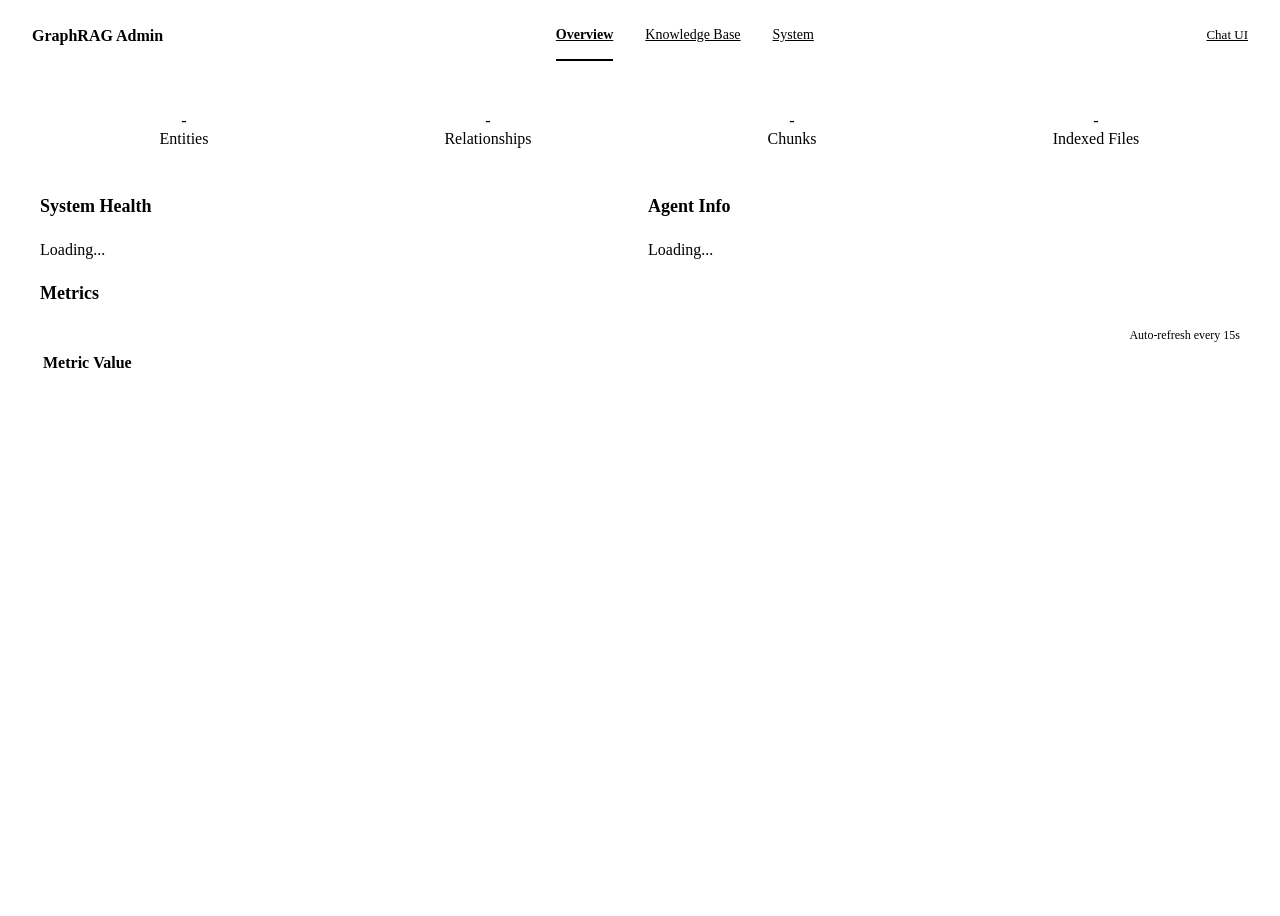
==== web/public/admin.html @ 44b54004 "feat: add web UI for user chat and admin dashboard User interface (http://localhost:3100): - Chat wi" ====
<!DOCTYPE html>
<html lang="ru">
<head>
    <meta charset="UTF-8">
    <meta name="viewport" content="width=device-width, initial-scale=1.0">
    <title>Admin — GraphRAG Agent</title>
    <link rel="stylesheet" href="/css/style.css">
    <style>
        body { min-height: 100vh; }
        .topnav {
            background: var(--bg-card);
            border-bottom: 1px solid var(--border);
            padding: 0 24px;
            display: flex;
            align-items: center;
            gap: 32px;
            height: 56px;
        }
        .topnav h1 { font-size: 16px; margin-right: auto; }
        .topnav a {
            font-size: 14px; color: var(--text-muted);
            padding: 16px 0; border-bottom: 2px solid transparent;
        }
        .topnav a.active { color: var(--primary); border-color: var(--primary); font-weight: 600; }
        .topnav a:hover { color: var(--text); text-decoration: none; }

        .container { max-width: 1200px; margin: 0 auto; padding: 24px; }

        .tab { display: none; }
        .tab.active { display: block; }

        .grid-4 { display: grid; grid-template-columns: repeat(auto-fit, minmax(220px, 1fr)); gap: 16px; margin-bottom: 24px; }
        .grid-2 { display: grid; grid-template-columns: 1fr 1fr; gap: 16px; margin-bottom: 24px; }

        .stat-card { text-align: center; padding: 24px; }
        .circuit-row { display: flex; align-items: center; gap: 10px; padding: 8px 0; }
        .circuit-name { font-weight: 500; min-width: 80px; }

        .section-title {
            font-size: 18px; font-weight: 600;
            margin-bottom: 16px; padding-bottom: 8px;
            border-bottom: 1px solid var(--border);
        }

        /* Upload zone */
        .upload-zone {
            border: 2px dashed var(--border);
            border-radius: var(--radius);
            padding: 40px;
            text-align: center;
            cursor: pointer;
            transition: border-color 0.2s, background 0.2s;
            margin-bottom: 16px;
        }
        .upload-zone:hover, .upload-zone.dragover {
            border-color: var(--primary);
            background: #eff6ff;
        }
        .upload-zone p { color: var(--text-muted); margin-top: 8px; font-size: 14px; }

        /* Entity search */
        .search-row {
            display: flex; gap: 8px; margin-bottom: 16px;
        }
        .search-row input {
            flex: 1; padding: 8px 12px;
            border: 1px solid var(--border);
            border-radius: var(--radius);
            font-size: 14px;
        }

        .refresh-info {
            font-size: 12px; color: var(--text-muted);
            text-align: right; margin-bottom: 8px;
        }

        @media (max-width: 768px) {
            .grid-4 { grid-template-columns: 1fr 1fr; }
            .grid-2 { grid-template-columns: 1fr; }
        }
    </style>
</head>
<body>
    <nav class="topnav">
        <h1>GraphRAG Admin</h1>
        <a href="#overview" class="tab-link active" data-tab="overview">Overview</a>
        <a href="#kb" class="tab-link" data-tab="kb">Knowledge Base</a>
        <a href="#system" class="tab-link" data-tab="system">System</a>
        <a href="/" style="margin-left:auto;font-size:13px">Chat UI</a>
    </nav>

    <div class="container">
        <!-- Overview Tab -->
        <div class="tab active" id="tab-overview">
            <div class="grid-4">
                <div class="card stat-card">
                    <div class="stat-number" id="statEntities">-</div>
                    <div class="stat-label">Entities</div>
                </div>
                <div class="card stat-card">
                    <div class="stat-number" id="statRels">-</div>
                    <div class="stat-label">Relationships</div>
                </div>
                <div class="card stat-card">
                    <div class="stat-number" id="statChunks">-</div>
                    <div class="stat-label">Chunks</div>
                </div>
                <div class="card stat-card">
                    <div class="stat-number" id="statFiles">-</div>
                    <div class="stat-label">Indexed Files</div>
                </div>
            </div>

            <div class="grid-2">
                <div class="card">
                    <div class="section-title">System Health</div>
                    <div id="healthStatus">Loading...</div>
                </div>
                <div class="card">
                    <div class="section-title">Agent Info</div>
                    <div id="agentInfo">Loading...</div>
                </div>
            </div>

            <div class="card">
                <div class="section-title">Metrics</div>
                <div class="refresh-info">Auto-refresh every 15s</div>
                <table id="metricsTable">
                    <thead><tr><th>Metric</th><th>Value</th></tr></thead>
                    <tbody></tbody>
                </table>
            </div>
        </div>

        <!-- Knowledge Base Tab -->
        <div class="tab" id="tab-kb">
            <div class="grid-2">
                <div class="card">
                    <div class="section-title">Upload Documents</div>
                    <div class="upload-zone" id="uploadZone">
                        <div style="font-size:36px">&#128193;</div>
                        <p>Drag & drop files here or click to select</p>
                        <p style="font-size:12px">PDF, DOCX, TXT, MD, images, audio, video</p>
                        <input type="file" multiple hidden id="uploadInput"
                               accept=".txt,.md,.pdf,.docx,.csv,.json,.jpg,.jpeg,.png,.gif,.webp,.mp3,.wav,.m4a,.mp4,.avi,.mov">
                    </div>
                    <div id="uploadStatus"></div>
                </div>
                <div class="card">
                    <div class="section-title">Actions</div>
                    <p style="margin-bottom:16px;color:var(--text-muted);font-size:14px">
                        Trigger manual sync to index new/changed files in the knowledge folder.
                    </p>
                    <button class="btn btn-primary" id="syncBtn" style="width:100%;margin-bottom:12px">
                        Sync Knowledge Base
                    </button>
                    <div id="syncStatus" style="font-size:13px;color:var(--text-muted)"></div>
                </div>
            </div>

            <div class="card">
                <div class="section-title">Indexed Files</div>
                <div style="display:flex;gap:8px;margin-bottom:12px">
                    <button class="btn btn-sm btn-secondary file-filter active" data-status="">All</button>
                    <button class="btn btn-sm btn-secondary file-filter" data-status="indexed">Indexed</button>
                    <button class="btn btn-sm btn-secondary file-filter" data-status="processing">Processing</button>
                    <button class="btn btn-sm btn-secondary file-filter" data-status="failed">Failed</button>
                </div>
                <table>
                    <thead>
                        <tr><th>File</th><th>Status</th><th>Entities</th><th>Chunks</th><th>Indexed At</th><th>Error</th></tr>
                    </thead>
                    <tbody id="filesTable"></tbody>
                </table>
                <div id="filesEmpty" style="padding:20px;text-align:center;color:var(--text-muted);display:none">
                    No files indexed yet. Upload documents above.
                </div>
            </div>

            <div class="card" style="margin-top:16px">
                <div class="section-title">Entity Browser</div>
                <div class="search-row">
                    <input type="text" id="entitySearch" placeholder="Search entities...">
                    <button class="btn btn-primary" id="entitySearchBtn">Search</button>
                </div>
                <table>
                    <thead><tr><th>Name</th><th>Type</th><th>Description</th><th>Media</th></tr></thead>
                    <tbody id="entitiesTable"></tbody>
                </table>
            </div>
        </div>

        <!-- System Tab -->
        <div class="tab" id="tab-system">
            <div class="grid-2">
                <div class="card">
                    <div class="section-title">API Key</div>
                    <p style="font-size:14px;color:var(--text-muted);margin-bottom:12px">
                        Bearer token for API authorization. Stored locally in browser.
                    </p>
                    <div style="display:flex;gap:8px">
                        <input type="password" id="sysToken" style="flex:1;padding:8px;border:1px solid var(--border);border-radius:var(--radius);font-size:14px">
                        <button class="btn btn-primary" id="sysTokenSave">Save</button>
                        <button class="btn btn-secondary" id="sysTokenTest">Test</button>
                    </div>
                    <div id="sysTokenStatus" style="margin-top:8px;font-size:13px"></div>
                </div>
                <div class="card">
                    <div class="section-title">Configuration</div>
                    <div id="configInfo" style="font-size:13px;line-height:1.8">Loading...</div>
                </div>
            </div>
        </div>
    </div>

    <script type="module">
        import * as api from '/js/api.js';

        // Auth
        if (!api.getToken()) {
            const t = prompt('Enter API key (Bearer token):');
            if (t) api.setToken(t);
        }
        document.getElementById('sysToken').value = api.getToken();
        document.getElementById('sysTokenSave').onclick = () => {
            api.setToken(document.getElementById('sysToken').value.trim());
            showToast('Token saved', 'success');
        };
        document.getElementById('sysTokenTest').onclick = async () => {
            try {
                await api.getHealth();
                document.getElementById('sysTokenStatus').innerHTML = '<span style="color:var(--success)">Connected</span>';
            } catch(e) {
                document.getElementById('sysTokenStatus').innerHTML = '<span style="color:var(--danger)">Failed</span>';
            }
        };

        // Tabs
        document.querySelectorAll('.tab-link').forEach(link => {
            link.onclick = e => {
                e.preventDefault();
                document.querySelectorAll('.tab-link').forEach(l => l.classList.remove('active'));
                document.querySelectorAll('.tab').forEach(t => t.classList.remove('active'));
                link.classList.add('active');
                document.getElementById(`tab-${link.dataset.tab}`).classList.add('active');
            };
        });

        // Overview: Stats
        async function loadStats() {
            try {
                const s = await api.getKbStats();
                document.getElementById('statEntities').textContent = s.entities;
                document.getElementById('statRels').textContent = s.relationships;
                document.getElementById('statChunks').textContent = s.chunks;
                document.getElementById('statFiles').textContent = s.indexed_files;
            } catch(e) {}
        }

        // Overview: Health
        async function loadHealth() {
            try {
                const h = await api.getHealth();
                const el = document.getElementById('healthStatus');
                el.innerHTML = `
                    <div class="circuit-row">
                        <span class="circuit-name">Status</span>
                        <span class="badge badge-success">${h.status}</span>
                    </div>
                    ${Object.entries(h.circuits).map(([k,v]) => `
                        <div class="circuit-row">
                            <span class="circuit-name">${k}</span>
                            <span class="badge badge-${v === 'closed' ? 'success' : v === 'open' ? 'danger' : 'warning'}">${v}</span>
                        </div>
                    `).join('')}
                `;
            } catch(e) {
                document.getElementById('healthStatus').innerHTML = '<span class="badge badge-danger">Disconnected</span>';
            }
        }

        // Overview: Agent info
        async function loadAgentInfo() {
            try {
                const card = await api.getAgentCard();
                document.getElementById('agentInfo').innerHTML = `
                    <div style="margin-bottom:8px"><strong>${card.name}</strong> v${card.version}</div>
                    <div style="font-size:13px;color:var(--text-muted);margin-bottom:12px">${card.description}</div>
                    <div style="font-size:13px"><strong>Skills:</strong></div>
                    ${card.skills.map(s => `<div style="font-size:12px;padding:2px 0">- ${s.name}: ${s.description}</div>`).join('')}
                `;
            } catch(e) {}
        }

        // Overview: Metrics
        async function loadMetrics() {
            try {
                const raw = await api.getMetrics();
                const lines = raw.split('\n').filter(l => l && !l.startsWith('#'));
                const interesting = ['kg_entities_total', 'kg_relationships_total', 'agent_tasks_total', 'llm_tokens_total'];
                const tbody = document.querySelector('#metricsTable tbody');
                tbody.innerHTML = '';
                for (const line of lines) {
                    const match = line.match(/^(\w+)(\{[^}]*\})?\s+(.+)$/);
                    if (!match) continue;
                    const [, name, labels, value] = match;
                    if (interesting.some(m => name.startsWith(m)) || name.includes('total')) {
                        const tr = document.createElement('tr');
                        tr.innerHTML = `<td style="font-family:monospace;font-size:12px">${name}${labels || ''}</td><td>${parseFloat(value).toLocaleString()}</td>`;
                        tbody.appendChild(tr);
                    }
                }
            } catch(e) {}
        }

        // KB: Files
        let currentFileFilter = '';
        async function loadFiles() {
            try {
                const data = await api.getKbFiles(currentFileFilter || undefined);
                const tbody = document.getElementById('filesTable');
                const empty = document.getElementById('filesEmpty');
                tbody.innerHTML = '';
                if (data.files.length === 0) {
                    empty.style.display = 'block';
                    return;
                }
                empty.style.display = 'none';
                for (const f of data.files) {
                    const name = f.file_path?.split('/').pop() || f.file_path;
                    const statusCls = f.status === 'indexed' ? 'success' : f.status === 'failed' ? 'danger' : 'warning';
                    const tr = document.createElement('tr');
                    tr.innerHTML = `
                        <td title="${f.file_path}">${name}</td>
                        <td><span class="badge badge-${statusCls}">${f.status}</span></td>
                        <td>${f.entity_count || 0}</td>
                        <td>${f.chunk_count || 0}</td>
                        <td style="font-size:12px">${f.indexed_at || '-'}</td>
                        <td style="font-size:12px;color:var(--danger)">${f.error_msg || ''}</td>
                    `;
                    tbody.appendChild(tr);
                }
            } catch(e) {}
        }

        document.querySelectorAll('.file-filter').forEach(btn => {
            btn.onclick = () => {
                document.querySelectorAll('.file-filter').forEach(b => b.classList.remove('active'));
                btn.classList.add('active');
                currentFileFilter = btn.dataset.status;
                loadFiles();
            };
        });

        // KB: Upload
        const uploadZone = document.getElementById('uploadZone');
        const uploadInput = document.getElementById('uploadInput');

        uploadZone.onclick = () => uploadInput.click();
        uploadZone.ondragover = e => { e.preventDefault(); uploadZone.classList.add('dragover'); };
        uploadZone.ondragleave = () => uploadZone.classList.remove('dragover');
        uploadZone.ondrop = async e => {
            e.preventDefault();
            uploadZone.classList.remove('dragover');
            await doUpload(e.dataTransfer.files);
        };
        uploadInput.onchange = async () => { await doUpload(uploadInput.files); uploadInput.value = ''; };

        async function doUpload(files) {
            if (!files.length) return;
            const status = document.getElementById('uploadStatus');
            status.innerHTML = `<span class="spinner"></span> Uploading ${files.length} file(s)...`;
            try {
                const res = await api.uploadFiles(files);
                status.innerHTML = `<span style="color:var(--success)">Uploaded ${res.uploaded} file(s)</span>`;
                showToast(`${res.uploaded} file(s) uploaded`, 'success');
                setTimeout(loadFiles, 2000);
            } catch(e) {
                status.innerHTML = `<span style="color:var(--danger)">Upload failed: ${e.message}</span>`;
            }
        }

        // KB: Sync
        document.getElementById('syncBtn').onclick = async () => {
            const btn = document.getElementById('syncBtn');
            btn.disabled = true;
            btn.innerHTML = '<span class="spinner"></span> Syncing...';
            try {
                const res = await api.triggerSync();
                document.getElementById('syncStatus').textContent = `Sync queued (task: ${res.task_id?.slice(0,8)}...)`;
                showToast('Sync triggered', 'success');
                setTimeout(loadFiles, 5000);
                setTimeout(loadStats, 5000);
            } catch(e) {
                document.getElementById('syncStatus').textContent = `Sync failed: ${e.message}`;
            }
            btn.disabled = false;
            btn.textContent = 'Sync Knowledge Base';
        };

        // KB: Entities
        async function loadEntities(search) {
            try {
                const data = await api.getEntities(search);
                const tbody = document.getElementById('entitiesTable');
                tbody.innerHTML = '';
                for (const e of data.entities) {
                    const tr = document.createElement('tr');
                    tr.innerHTML = `
                        <td><strong>${e.name}</strong></td>
                        <td><span class="badge badge-info">${e.type}</span></td>
                        <td style="font-size:13px;max-width:400px;overflow:hidden;text-overflow:ellipsis">${e.description || '-'}</td>
                        <td style="font-size:12px">${e.media_type || 'text'}</td>
                    `;
                    tbody.appendChild(tr);
                }
            } catch(e) {}
        }

        document.getElementById('entitySearchBtn').onclick = () => {
            loadEntities(document.getElementById('entitySearch').value.trim());
        };
        document.getElementById('entitySearch').onkeydown = e => {
            if (e.key === 'Enter') loadEntities(e.target.value.trim());
        };

        // System: Config
        async function loadConfig() {
            try {
                const card = await api.getAgentCard();
                const stats = await api.getKbStats();
                document.getElementById('configInfo').innerHTML = `
                    <div><strong>Agent:</strong> ${card.name} v${card.version}</div>
                    <div><strong>Capabilities:</strong> streaming=${card.capabilities?.streaming}, push=${card.capabilities?.pushNotifications}</div>
                    <div><strong>Skills:</strong> ${card.skills?.length || 0}</div>
                    <div><strong>KB Size:</strong> ${stats.entities} entities, ${stats.relationships} rels, ${stats.chunks} chunks</div>
                    <div><strong>Input Modes:</strong> ${card.defaultInputModes?.join(', ')}</div>
                    <div><strong>Output Modes:</strong> ${card.defaultOutputModes?.join(', ')}</div>
                `;
            } catch(e) {}
        }

        // Toast
        function showToast(msg, type = 'success') {
            const toast = document.createElement('div');
            toast.className = `toast toast-${type}`;
            toast.textContent = msg;
            document.body.appendChild(toast);
            setTimeout(() => toast.remove(), 3000);
        }

        // Init
        loadStats(); loadHealth(); loadAgentInfo(); loadMetrics(); loadFiles(); loadEntities(); loadConfig();
        setInterval(() => { loadStats(); loadHealth(); loadMetrics(); }, 15000);
    </script>
</body>
</html>
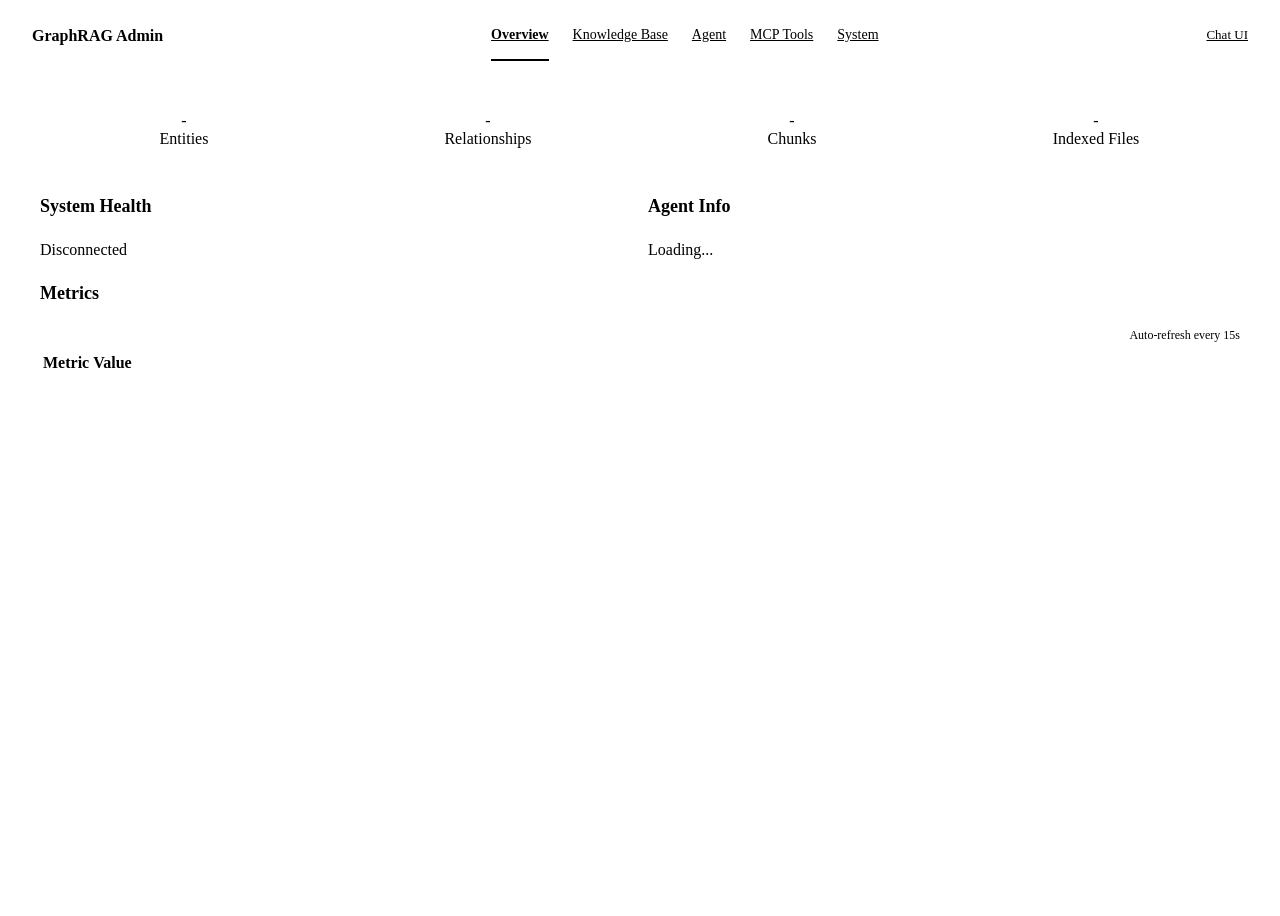
==== commit a28064d2: "feat: add MCP tools management and agent behavior rules to admin panel Agent Settings & Rules: - New" ====
--- a/web/public/admin.html
+++ b/web/public/admin.html
@@ -7,157 +7,85 @@
     <link rel="stylesheet" href="/css/style.css">
     <style>
         body { min-height: 100vh; }
-        .topnav {
-            background: var(--bg-card);
-            border-bottom: 1px solid var(--border);
-            padding: 0 24px;
-            display: flex;
-            align-items: center;
-            gap: 32px;
-            height: 56px;
-        }
+        .topnav { background: var(--bg-card); border-bottom: 1px solid var(--border); padding: 0 24px; display: flex; align-items: center; gap: 24px; height: 56px; flex-wrap: wrap; }
         .topnav h1 { font-size: 16px; margin-right: auto; }
-        .topnav a {
-            font-size: 14px; color: var(--text-muted);
-            padding: 16px 0; border-bottom: 2px solid transparent;
-        }
+        .topnav a { font-size: 14px; color: var(--text-muted); padding: 16px 0; border-bottom: 2px solid transparent; }
         .topnav a.active { color: var(--primary); border-color: var(--primary); font-weight: 600; }
         .topnav a:hover { color: var(--text); text-decoration: none; }
-
         .container { max-width: 1200px; margin: 0 auto; padding: 24px; }
-
-        .tab { display: none; }
-        .tab.active { display: block; }
-
+        .tab { display: none; } .tab.active { display: block; }
         .grid-4 { display: grid; grid-template-columns: repeat(auto-fit, minmax(220px, 1fr)); gap: 16px; margin-bottom: 24px; }
         .grid-2 { display: grid; grid-template-columns: 1fr 1fr; gap: 16px; margin-bottom: 24px; }
-
         .stat-card { text-align: center; padding: 24px; }
         .circuit-row { display: flex; align-items: center; gap: 10px; padding: 8px 0; }
         .circuit-name { font-weight: 500; min-width: 80px; }
-
-        .section-title {
-            font-size: 18px; font-weight: 600;
-            margin-bottom: 16px; padding-bottom: 8px;
-            border-bottom: 1px solid var(--border);
-        }
-
-        /* Upload zone */
-        .upload-zone {
-            border: 2px dashed var(--border);
-            border-radius: var(--radius);
-            padding: 40px;
-            text-align: center;
-            cursor: pointer;
-            transition: border-color 0.2s, background 0.2s;
-            margin-bottom: 16px;
-        }
-        .upload-zone:hover, .upload-zone.dragover {
-            border-color: var(--primary);
-            background: #eff6ff;
-        }
+        .section-title { font-size: 18px; font-weight: 600; margin-bottom: 16px; padding-bottom: 8px; border-bottom: 1px solid var(--border); }
+        .upload-zone { border: 2px dashed var(--border); border-radius: var(--radius); padding: 40px; text-align: center; cursor: pointer; transition: border-color 0.2s, background 0.2s; margin-bottom: 16px; }
+        .upload-zone:hover, .upload-zone.dragover { border-color: var(--primary); background: #eff6ff; }
         .upload-zone p { color: var(--text-muted); margin-top: 8px; font-size: 14px; }
-
-        /* Entity search */
-        .search-row {
-            display: flex; gap: 8px; margin-bottom: 16px;
-        }
-        .search-row input {
-            flex: 1; padding: 8px 12px;
-            border: 1px solid var(--border);
-            border-radius: var(--radius);
-            font-size: 14px;
-        }
-
-        .refresh-info {
-            font-size: 12px; color: var(--text-muted);
-            text-align: right; margin-bottom: 8px;
-        }
-
-        @media (max-width: 768px) {
-            .grid-4 { grid-template-columns: 1fr 1fr; }
-            .grid-2 { grid-template-columns: 1fr; }
-        }
+        .search-row { display: flex; gap: 8px; margin-bottom: 16px; }
+        .search-row input, .form-input { flex: 1; padding: 8px 12px; border: 1px solid var(--border); border-radius: var(--radius); font-size: 14px; }
+        .form-textarea { width: 100%; min-height: 80px; padding: 10px; border: 1px solid var(--border); border-radius: var(--radius); font-size: 14px; font-family: inherit; resize: vertical; }
+        .form-row { display: flex; gap: 8px; margin-bottom: 12px; align-items: flex-end; }
+        .form-label { font-size: 13px; font-weight: 600; color: var(--text-muted); margin-bottom: 4px; }
+        .refresh-info { font-size: 12px; color: var(--text-muted); text-align: right; margin-bottom: 8px; }
+        .toggle { position: relative; width: 40px; height: 22px; display: inline-block; }
+        .toggle input { display: none; }
+        .toggle-slider { position: absolute; inset: 0; background: #ccc; border-radius: 11px; cursor: pointer; transition: 0.2s; }
+        .toggle-slider:before { content: ''; position: absolute; width: 18px; height: 18px; left: 2px; top: 2px; background: #fff; border-radius: 50%; transition: 0.2s; }
+        .toggle input:checked + .toggle-slider { background: var(--primary); }
+        .toggle input:checked + .toggle-slider:before { transform: translateX(18px); }
+        .mcp-server-card { border: 1px solid var(--border); border-radius: var(--radius); padding: 16px; margin-bottom: 12px; }
+        .mcp-server-header { display: flex; align-items: center; justify-content: space-between; margin-bottom: 8px; }
+        .mcp-tool-row { display: flex; align-items: center; justify-content: space-between; padding: 6px 0; border-bottom: 1px solid #f0f0f0; font-size: 13px; }
+        @media (max-width: 768px) { .grid-4 { grid-template-columns: 1fr 1fr; } .grid-2 { grid-template-columns: 1fr; } }
     </style>
 </head>
 <body>
     <nav class="topnav">
         <h1>GraphRAG Admin</h1>
-        <a href="#overview" class="tab-link active" data-tab="overview">Overview</a>
-        <a href="#kb" class="tab-link" data-tab="kb">Knowledge Base</a>
-        <a href="#system" class="tab-link" data-tab="system">System</a>
+        <a href="#" class="tab-link active" data-tab="overview">Overview</a>
+        <a href="#" class="tab-link" data-tab="kb">Knowledge Base</a>
+        <a href="#" class="tab-link" data-tab="agent">Agent</a>
+        <a href="#" class="tab-link" data-tab="mcp">MCP Tools</a>
+        <a href="#" class="tab-link" data-tab="system">System</a>
         <a href="/" style="margin-left:auto;font-size:13px">Chat UI</a>
     </nav>
 
     <div class="container">
-        <!-- Overview Tab -->
+        <!-- ═══ Overview ═══ -->
         <div class="tab active" id="tab-overview">
             <div class="grid-4">
-                <div class="card stat-card">
-                    <div class="stat-number" id="statEntities">-</div>
-                    <div class="stat-label">Entities</div>
-                </div>
-                <div class="card stat-card">
-                    <div class="stat-number" id="statRels">-</div>
-                    <div class="stat-label">Relationships</div>
-                </div>
-                <div class="card stat-card">
-                    <div class="stat-number" id="statChunks">-</div>
-                    <div class="stat-label">Chunks</div>
-                </div>
-                <div class="card stat-card">
-                    <div class="stat-number" id="statFiles">-</div>
-                    <div class="stat-label">Indexed Files</div>
-                </div>
-            </div>
-
+                <div class="card stat-card"><div class="stat-number" id="statEntities">-</div><div class="stat-label">Entities</div></div>
+                <div class="card stat-card"><div class="stat-number" id="statRels">-</div><div class="stat-label">Relationships</div></div>
+                <div class="card stat-card"><div class="stat-number" id="statChunks">-</div><div class="stat-label">Chunks</div></div>
+                <div class="card stat-card"><div class="stat-number" id="statFiles">-</div><div class="stat-label">Indexed Files</div></div>
+            </div>
             <div class="grid-2">
-                <div class="card">
-                    <div class="section-title">System Health</div>
-                    <div id="healthStatus">Loading...</div>
-                </div>
-                <div class="card">
-                    <div class="section-title">Agent Info</div>
-                    <div id="agentInfo">Loading...</div>
-                </div>
-            </div>
-
-            <div class="card">
-                <div class="section-title">Metrics</div>
-                <div class="refresh-info">Auto-refresh every 15s</div>
-                <table id="metricsTable">
-                    <thead><tr><th>Metric</th><th>Value</th></tr></thead>
-                    <tbody></tbody>
-                </table>
-            </div>
-        </div>
-
-        <!-- Knowledge Base Tab -->
+                <div class="card"><div class="section-title">System Health</div><div id="healthStatus">Loading...</div></div>
+                <div class="card"><div class="section-title">Agent Info</div><div id="agentInfo">Loading...</div></div>
+            </div>
+            <div class="card"><div class="section-title">Metrics</div><div class="refresh-info">Auto-refresh every 15s</div>
+                <table id="metricsTable"><thead><tr><th>Metric</th><th>Value</th></tr></thead><tbody></tbody></table>
+            </div>
+        </div>
+
+        <!-- ═══ Knowledge Base ═══ -->
         <div class="tab" id="tab-kb">
             <div class="grid-2">
                 <div class="card">
                     <div class="section-title">Upload Documents</div>
-                    <div class="upload-zone" id="uploadZone">
-                        <div style="font-size:36px">&#128193;</div>
-                        <p>Drag & drop files here or click to select</p>
-                        <p style="font-size:12px">PDF, DOCX, TXT, MD, images, audio, video</p>
-                        <input type="file" multiple hidden id="uploadInput"
-                               accept=".txt,.md,.pdf,.docx,.csv,.json,.jpg,.jpeg,.png,.gif,.webp,.mp3,.wav,.m4a,.mp4,.avi,.mov">
-                    </div>
-                    <div id="uploadStatus"></div>
+                    <div class="upload-zone" id="uploadZone"><div style="font-size:36px">&#128193;</div><p>Drag & drop files or click to select</p>
+                        <input type="file" multiple hidden id="uploadInput" accept=".txt,.md,.pdf,.docx,.csv,.json,.jpg,.jpeg,.png,.gif,.webp,.mp3,.wav,.m4a,.mp4,.avi,.mov">
+                    </div><div id="uploadStatus"></div>
                 </div>
                 <div class="card">
                     <div class="section-title">Actions</div>
-                    <p style="margin-bottom:16px;color:var(--text-muted);font-size:14px">
-                        Trigger manual sync to index new/changed files in the knowledge folder.
-                    </p>
-                    <button class="btn btn-primary" id="syncBtn" style="width:100%;margin-bottom:12px">
-                        Sync Knowledge Base
-                    </button>
+                    <p style="margin-bottom:16px;color:var(--text-muted);font-size:14px">Trigger manual sync to index new/changed files.</p>
+                    <button class="btn btn-primary" id="syncBtn" style="width:100%;margin-bottom:12px">Sync Knowledge Base</button>
                     <div id="syncStatus" style="font-size:13px;color:var(--text-muted)"></div>
                 </div>
             </div>
-
             <div class="card">
                 <div class="section-title">Indexed Files</div>
                 <div style="display:flex;gap:8px;margin-bottom:12px">
@@ -166,38 +94,76 @@
                     <button class="btn btn-sm btn-secondary file-filter" data-status="processing">Processing</button>
                     <button class="btn btn-sm btn-secondary file-filter" data-status="failed">Failed</button>
                 </div>
-                <table>
-                    <thead>
-                        <tr><th>File</th><th>Status</th><th>Entities</th><th>Chunks</th><th>Indexed At</th><th>Error</th></tr>
-                    </thead>
-                    <tbody id="filesTable"></tbody>
-                </table>
-                <div id="filesEmpty" style="padding:20px;text-align:center;color:var(--text-muted);display:none">
-                    No files indexed yet. Upload documents above.
-                </div>
-            </div>
-
+                <table><thead><tr><th>File</th><th>Status</th><th>Entities</th><th>Chunks</th><th>Indexed At</th><th>Error</th></tr></thead>
+                    <tbody id="filesTable"></tbody></table>
+                <div id="filesEmpty" style="padding:20px;text-align:center;color:var(--text-muted);display:none">No files indexed yet.</div>
+            </div>
             <div class="card" style="margin-top:16px">
                 <div class="section-title">Entity Browser</div>
-                <div class="search-row">
-                    <input type="text" id="entitySearch" placeholder="Search entities...">
-                    <button class="btn btn-primary" id="entitySearchBtn">Search</button>
-                </div>
-                <table>
-                    <thead><tr><th>Name</th><th>Type</th><th>Description</th><th>Media</th></tr></thead>
-                    <tbody id="entitiesTable"></tbody>
-                </table>
-            </div>
-        </div>
-
-        <!-- System Tab -->
+                <div class="search-row"><input type="text" id="entitySearch" placeholder="Search entities..."><button class="btn btn-primary" id="entitySearchBtn">Search</button></div>
+                <table><thead><tr><th>Name</th><th>Type</th><th>Description</th><th>Media</th></tr></thead><tbody id="entitiesTable"></tbody></table>
+            </div>
+        </div>
+
+        <!-- ═══ Agent Settings & Rules ═══ -->
+        <div class="tab" id="tab-agent">
+            <div class="grid-2">
+                <div class="card">
+                    <div class="section-title">Agent Settings</div>
+                    <div class="form-label">System Prompt</div>
+                    <textarea class="form-textarea" id="agentPrompt" rows="4" placeholder="You are a multimodal research assistant..."></textarea>
+                    <div style="margin-top:12px">
+                        <div class="form-label">Personality</div>
+                        <input class="form-input" id="agentPersonality" placeholder="e.g. professional, concise, friendly" style="width:100%;margin-bottom:8px">
+                    </div>
+                    <div>
+                        <div class="form-label">Language Preference</div>
+                        <input class="form-input" id="agentLanguage" placeholder="e.g. always respond in Russian" style="width:100%;margin-bottom:12px">
+                    </div>
+                    <button class="btn btn-primary" id="saveSettingsBtn" style="width:100%">Save Settings</button>
+                    <div id="settingsStatus" style="margin-top:8px;font-size:13px"></div>
+                </div>
+                <div class="card">
+                    <div class="section-title">Behavior Rules</div>
+                    <p style="font-size:13px;color:var(--text-muted);margin-bottom:12px">Rules the agent MUST follow. Higher priority = applied first.</p>
+                    <div class="form-row">
+                        <div style="flex:1"><input class="form-input" id="newRuleText" placeholder="Rule text..." style="width:100%"></div>
+                        <div><select id="newRuleCategory" style="padding:8px;border:1px solid var(--border);border-radius:var(--radius);font-size:14px">
+                            <option value="general">General</option><option value="safety">Safety</option>
+                            <option value="formatting">Formatting</option><option value="domain">Domain</option>
+                        </select></div>
+                        <button class="btn btn-primary" id="addRuleBtn">Add</button>
+                    </div>
+                    <div id="rulesTable"></div>
+                </div>
+            </div>
+        </div>
+
+        <!-- ═══ MCP Tools ═══ -->
+        <div class="tab" id="tab-mcp">
+            <div class="card" style="margin-bottom:16px">
+                <div class="section-title">Add MCP Server</div>
+                <p style="font-size:13px;color:var(--text-muted);margin-bottom:12px">Connect an MCP-compatible tool server. Tools will be auto-discovered.</p>
+                <div class="form-row">
+                    <div style="flex:1"><input class="form-input" id="mcpName" placeholder="Server name" style="width:100%"></div>
+                    <div style="flex:2"><input class="form-input" id="mcpUrl" placeholder="http://localhost:3001" style="width:100%"></div>
+                    <div style="flex:1"><input class="form-input" id="mcpApiKey" placeholder="API key (optional)" style="width:100%"></div>
+                    <button class="btn btn-primary" id="addMcpBtn">Add & Discover</button>
+                </div>
+                <div id="mcpAddStatus" style="font-size:13px;margin-top:8px"></div>
+            </div>
+            <div id="mcpServersList"></div>
+            <div id="mcpEmpty" class="card" style="text-align:center;color:var(--text-muted);padding:40px">
+                No MCP servers configured. Add one above to extend the agent's capabilities.
+            </div>
+        </div>
+
+        <!-- ═══ System ═══ -->
         <div class="tab" id="tab-system">
             <div class="grid-2">
                 <div class="card">
                     <div class="section-title">API Key</div>
-                    <p style="font-size:14px;color:var(--text-muted);margin-bottom:12px">
-                        Bearer token for API authorization. Stored locally in browser.
-                    </p>
+                    <p style="font-size:14px;color:var(--text-muted);margin-bottom:12px">Bearer token stored in browser.</p>
                     <div style="display:flex;gap:8px">
                         <input type="password" id="sysToken" style="flex:1;padding:8px;border:1px solid var(--border);border-radius:var(--radius);font-size:14px">
                         <button class="btn btn-primary" id="sysTokenSave">Save</button>
@@ -213,245 +179,191 @@
         </div>
     </div>
 
-    <script type="module">
-        import * as api from '/js/api.js';
-
-        // Auth
-        if (!api.getToken()) {
-            const t = prompt('Enter API key (Bearer token):');
-            if (t) api.setToken(t);
-        }
-        document.getElementById('sysToken').value = api.getToken();
-        document.getElementById('sysTokenSave').onclick = () => {
-            api.setToken(document.getElementById('sysToken').value.trim());
-            showToast('Token saved', 'success');
-        };
-        document.getElementById('sysTokenTest').onclick = async () => {
-            try {
-                await api.getHealth();
-                document.getElementById('sysTokenStatus').innerHTML = '<span style="color:var(--success)">Connected</span>';
-            } catch(e) {
-                document.getElementById('sysTokenStatus').innerHTML = '<span style="color:var(--danger)">Failed</span>';
-            }
-        };
-
-        // Tabs
-        document.querySelectorAll('.tab-link').forEach(link => {
-            link.onclick = e => {
+    <script>
+        // ─── API helpers ─────────────────────────
+        var API_TOKEN = localStorage.getItem('api_token') || '';
+        if (!API_TOKEN) { var t = prompt('Enter API key (Bearer token):'); if (t) { API_TOKEN = t; localStorage.setItem('api_token', t); } }
+
+        function api(path, opts) {
+            opts = opts || {};
+            var h = Object.assign({}, opts.headers || {});
+            if (API_TOKEN) h['Authorization'] = 'Bearer ' + API_TOKEN;
+            opts.headers = h;
+            return fetch('/api' + path, opts).then(function(r) {
+                if (!r.ok) throw new Error('HTTP ' + r.status);
+                return r;
+            });
+        }
+        function apiJson(path, opts) { return api(path, opts).then(function(r) { return r.json(); }); }
+        function apiPost(path, body) { return apiJson(path, { method: 'POST', headers: { 'Content-Type': 'application/json' }, body: JSON.stringify(body) }); }
+        function apiPut(path, body) { return apiJson(path, { method: 'PUT', headers: { 'Content-Type': 'application/json' }, body: JSON.stringify(body) }); }
+        function apiPatch(path, body) { return apiJson(path, { method: 'PATCH', headers: { 'Content-Type': 'application/json' }, body: JSON.stringify(body) }); }
+        function apiDelete(path) { return apiJson(path, { method: 'DELETE' }); }
+
+        function showToast(msg, type) {
+            var d = document.createElement('div'); d.className = 'toast toast-' + (type||'success');
+            d.textContent = msg; document.body.appendChild(d); setTimeout(function() { d.remove(); }, 3000);
+        }
+
+        // ─── Tabs ────────────────────────────────
+        document.querySelectorAll('.tab-link').forEach(function(link) {
+            link.onclick = function(e) {
                 e.preventDefault();
-                document.querySelectorAll('.tab-link').forEach(l => l.classList.remove('active'));
-                document.querySelectorAll('.tab').forEach(t => t.classList.remove('active'));
+                document.querySelectorAll('.tab-link').forEach(function(l) { l.classList.remove('active'); });
+                document.querySelectorAll('.tab').forEach(function(t) { t.classList.remove('active'); });
                 link.classList.add('active');
-                document.getElementById(`tab-${link.dataset.tab}`).classList.add('active');
+                document.getElementById('tab-' + link.dataset.tab).classList.add('active');
             };
         });
 
-        // Overview: Stats
-        async function loadStats() {
-            try {
-                const s = await api.getKbStats();
-                document.getElementById('statEntities').textContent = s.entities;
-                document.getElementById('statRels').textContent = s.relationships;
-                document.getElementById('statChunks').textContent = s.chunks;
-                document.getElementById('statFiles').textContent = s.indexed_files;
-            } catch(e) {}
-        }
-
-        // Overview: Health
-        async function loadHealth() {
-            try {
-                const h = await api.getHealth();
-                const el = document.getElementById('healthStatus');
-                el.innerHTML = `
-                    <div class="circuit-row">
-                        <span class="circuit-name">Status</span>
-                        <span class="badge badge-success">${h.status}</span>
-                    </div>
-                    ${Object.entries(h.circuits).map(([k,v]) => `
-                        <div class="circuit-row">
-                            <span class="circuit-name">${k}</span>
-                            <span class="badge badge-${v === 'closed' ? 'success' : v === 'open' ? 'danger' : 'warning'}">${v}</span>
-                        </div>
-                    `).join('')}
-                `;
-            } catch(e) {
-                document.getElementById('healthStatus').innerHTML = '<span class="badge badge-danger">Disconnected</span>';
-            }
-        }
-
-        // Overview: Agent info
-        async function loadAgentInfo() {
-            try {
-                const card = await api.getAgentCard();
-                document.getElementById('agentInfo').innerHTML = `
-                    <div style="margin-bottom:8px"><strong>${card.name}</strong> v${card.version}</div>
-                    <div style="font-size:13px;color:var(--text-muted);margin-bottom:12px">${card.description}</div>
-                    <div style="font-size:13px"><strong>Skills:</strong></div>
-                    ${card.skills.map(s => `<div style="font-size:12px;padding:2px 0">- ${s.name}: ${s.description}</div>`).join('')}
-                `;
-            } catch(e) {}
-        }
-
-        // Overview: Metrics
-        async function loadMetrics() {
-            try {
-                const raw = await api.getMetrics();
-                const lines = raw.split('\n').filter(l => l && !l.startsWith('#'));
-                const interesting = ['kg_entities_total', 'kg_relationships_total', 'agent_tasks_total', 'llm_tokens_total'];
-                const tbody = document.querySelector('#metricsTable tbody');
-                tbody.innerHTML = '';
-                for (const line of lines) {
-                    const match = line.match(/^(\w+)(\{[^}]*\})?\s+(.+)$/);
-                    if (!match) continue;
-                    const [, name, labels, value] = match;
-                    if (interesting.some(m => name.startsWith(m)) || name.includes('total')) {
-                        const tr = document.createElement('tr');
-                        tr.innerHTML = `<td style="font-family:monospace;font-size:12px">${name}${labels || ''}</td><td>${parseFloat(value).toLocaleString()}</td>`;
-                        tbody.appendChild(tr);
+        // ─── System tab ─────────────────────────
+        document.getElementById('sysToken').value = API_TOKEN;
+        document.getElementById('sysTokenSave').onclick = function() {
+            API_TOKEN = document.getElementById('sysToken').value.trim();
+            localStorage.setItem('api_token', API_TOKEN); showToast('Token saved');
+        };
+        document.getElementById('sysTokenTest').onclick = function() {
+            apiJson('/health').then(function() {
+                document.getElementById('sysTokenStatus').innerHTML = '<span style="color:var(--success)">Connected</span>';
+            }).catch(function() {
+                document.getElementById('sysTokenStatus').innerHTML = '<span style="color:var(--danger)">Failed</span>';
+            });
+        };
+
+        // ─── Overview ────────────────────────────
+        function loadStats() { apiJson('/kb/stats').then(function(s) { document.getElementById('statEntities').textContent=s.entities; document.getElementById('statRels').textContent=s.relationships; document.getElementById('statChunks').textContent=s.chunks; document.getElementById('statFiles').textContent=s.indexed_files; }).catch(function(){}); }
+        function loadHealth() { apiJson('/health').then(function(h) { var el=document.getElementById('healthStatus'); el.innerHTML='<div class="circuit-row"><span class="circuit-name">Status</span><span class="badge badge-success">'+h.status+'</span></div>'+Object.keys(h.circuits).map(function(k){var v=h.circuits[k];return '<div class="circuit-row"><span class="circuit-name">'+k+'</span><span class="badge badge-'+(v==='closed'?'success':v==='open'?'danger':'warning')+'">'+v+'</span></div>';}).join(''); }).catch(function(){document.getElementById('healthStatus').innerHTML='<span class="badge badge-danger">Disconnected</span>';}); }
+        function loadAgentInfo() { apiJson('/.well-known/agent.json').then(function(c) { document.getElementById('agentInfo').innerHTML='<div style="margin-bottom:8px"><strong>'+c.name+'</strong> v'+c.version+'</div><div style="font-size:13px;color:var(--text-muted);margin-bottom:12px">'+c.description+'</div><div style="font-size:13px"><strong>Skills:</strong></div>'+c.skills.map(function(s){return '<div style="font-size:12px;padding:2px 0">- '+s.name+': '+s.description+'</div>';}).join(''); }).catch(function(){}); }
+        function loadMetrics() { api('/metrics').then(function(r){return r.text();}).then(function(raw) { var lines=raw.split('\n').filter(function(l){return l&&!l.startsWith('#');}); var tbody=document.querySelector('#metricsTable tbody'); tbody.innerHTML=''; lines.forEach(function(line){var m=line.match(/^(\w+)(\{[^}]*\})?\s+(.+)$/);if(!m)return;var name=m[1],labels=m[2]||'',val=m[3];if(name.includes('total')){var tr=document.createElement('tr');tr.innerHTML='<td style="font-family:monospace;font-size:12px">'+name+labels+'</td><td>'+parseFloat(val).toLocaleString()+'</td>';tbody.appendChild(tr);}}); }).catch(function(){}); }
+
+        // ─── KB ──────────────────────────────────
+        var currentFileFilter = '';
+        function loadFiles() { apiJson('/kb/files'+(currentFileFilter?'?status='+currentFileFilter:'')).then(function(d) { var tb=document.getElementById('filesTable'); var em=document.getElementById('filesEmpty'); tb.innerHTML=''; if(!d.files.length){em.style.display='block';return;} em.style.display='none'; d.files.forEach(function(f){var n=f.file_path?f.file_path.split('/').pop():f.file_path;var cls=f.status==='indexed'?'success':f.status==='failed'?'danger':'warning';var tr=document.createElement('tr');tr.innerHTML='<td title="'+f.file_path+'">'+n+'</td><td><span class="badge badge-'+cls+'">'+f.status+'</span></td><td>'+(f.entity_count||0)+'</td><td>'+(f.chunk_count||0)+'</td><td style="font-size:12px">'+(f.indexed_at||'-')+'</td><td style="font-size:12px;color:var(--danger)">'+(f.error_msg||'')+'</td>';tb.appendChild(tr);}); }).catch(function(){}); }
+        document.querySelectorAll('.file-filter').forEach(function(b){b.onclick=function(){document.querySelectorAll('.file-filter').forEach(function(x){x.classList.remove('active');});b.classList.add('active');currentFileFilter=b.dataset.status;loadFiles();};});
+        var uz=document.getElementById('uploadZone'),ui=document.getElementById('uploadInput');
+        uz.onclick=function(){ui.click();}; uz.ondragover=function(e){e.preventDefault();uz.classList.add('dragover');}; uz.ondragleave=function(){uz.classList.remove('dragover');}; uz.ondrop=function(e){e.preventDefault();uz.classList.remove('dragover');doUpload(e.dataTransfer.files);};
+        ui.onchange=function(){doUpload(ui.files);ui.value='';};
+        function doUpload(files) { if(!files.length)return; var st=document.getElementById('uploadStatus');st.innerHTML='<span class="spinner"></span> Uploading...'; var fd=new FormData();for(var i=0;i<files.length;i++)fd.append('files',files[i]); fetch('/api/kb/upload',{method:'POST',headers:{'Authorization':'Bearer '+API_TOKEN},body:fd}).then(function(r){return r.json();}).then(function(d){st.innerHTML='<span style="color:var(--success)">Uploaded '+d.uploaded+' file(s)</span>';showToast(d.uploaded+' file(s) uploaded');setTimeout(loadFiles,2000);}).catch(function(e){st.innerHTML='<span style="color:var(--danger)">Upload failed: '+e.message+'</span>';}); }
+        document.getElementById('syncBtn').onclick=function(){var b=this;b.disabled=true;b.innerHTML='<span class="spinner"></span>';apiPost('/kb/sync',{}).then(function(r){document.getElementById('syncStatus').textContent='Sync queued';showToast('Sync triggered');setTimeout(loadFiles,5000);}).catch(function(e){document.getElementById('syncStatus').textContent='Failed';}).finally(function(){b.disabled=false;b.textContent='Sync Knowledge Base';}); };
+        function loadEntities(s){apiJson('/kb/entities'+(s?'?search='+encodeURIComponent(s):'')).then(function(d){var tb=document.getElementById('entitiesTable');tb.innerHTML='';d.entities.forEach(function(e){var tr=document.createElement('tr');tr.innerHTML='<td><strong>'+e.name+'</strong></td><td><span class="badge badge-info">'+e.type+'</span></td><td style="font-size:13px;max-width:400px;overflow:hidden;text-overflow:ellipsis">'+(e.description||'-')+'</td><td style="font-size:12px">'+(e.media_type||'text')+'</td>';tb.appendChild(tr);});}).catch(function(){});}
+        document.getElementById('entitySearchBtn').onclick=function(){loadEntities(document.getElementById('entitySearch').value.trim());};
+        document.getElementById('entitySearch').onkeydown=function(e){if(e.key==='Enter')loadEntities(e.target.value.trim());};
+
+        // ─── Agent Settings & Rules ──────────────
+        function loadAgentSettings() {
+            apiJson('/admin/agent/settings').then(function(s) {
+                document.getElementById('agentPrompt').value = s.system_prompt || '';
+                document.getElementById('agentPersonality').value = s.personality || '';
+                document.getElementById('agentLanguage').value = s.language || '';
+            }).catch(function(){});
+        }
+        document.getElementById('saveSettingsBtn').onclick = function() {
+            apiPut('/admin/agent/settings', {
+                system_prompt: document.getElementById('agentPrompt').value,
+                personality: document.getElementById('agentPersonality').value,
+                language: document.getElementById('agentLanguage').value
+            }).then(function() { showToast('Settings saved'); document.getElementById('settingsStatus').innerHTML='<span style="color:var(--success)">Saved</span>'; })
+            .catch(function(e) { document.getElementById('settingsStatus').innerHTML='<span style="color:var(--danger)">Error: '+e.message+'</span>'; });
+        };
+
+        function loadRules() {
+            apiJson('/admin/agent/rules').then(function(d) {
+                var el = document.getElementById('rulesTable');
+                el.innerHTML = '';
+                if (!d.rules.length) { el.innerHTML = '<p style="color:var(--text-muted);font-size:13px">No rules defined yet.</p>'; return; }
+                d.rules.forEach(function(r) {
+                    var div = document.createElement('div');
+                    div.style.cssText = 'display:flex;align-items:center;gap:8px;padding:8px 0;border-bottom:1px solid #f0f0f0';
+                    div.innerHTML = '<label class="toggle"><input type="checkbox" '+(r.enabled?'checked':'')+' data-id="'+r.id+'"><span class="toggle-slider"></span></label>'
+                        + '<span class="badge badge-info" style="font-size:11px">'+r.category+'</span>'
+                        + '<span style="flex:1;font-size:13px">'+(r.rule_text||'')+'</span>'
+                        + '<span style="font-size:11px;color:var(--text-muted)">P'+r.priority+'</span>'
+                        + '<button class="btn btn-sm btn-danger" data-del="'+r.id+'">&times;</button>';
+                    div.querySelector('input[type=checkbox]').onchange = function() {
+                        apiPatch('/admin/agent/rules/' + this.dataset.id, { enabled: this.checked }).then(function(){ showToast('Rule updated'); });
+                    };
+                    div.querySelector('[data-del]').onclick = function() {
+                        apiDelete('/admin/agent/rules/' + this.dataset.del).then(function(){ showToast('Rule deleted'); loadRules(); });
+                    };
+                    el.appendChild(div);
+                });
+            }).catch(function(){});
+        }
+        document.getElementById('addRuleBtn').onclick = function() {
+            var text = document.getElementById('newRuleText').value.trim();
+            if (!text) return;
+            apiPost('/admin/agent/rules', { rule_text: text, category: document.getElementById('newRuleCategory').value })
+            .then(function() { document.getElementById('newRuleText').value = ''; showToast('Rule added'); loadRules(); })
+            .catch(function(e) { showToast('Error: ' + e.message, 'error'); });
+        };
+        document.getElementById('newRuleText').onkeydown = function(e) { if (e.key === 'Enter') document.getElementById('addRuleBtn').click(); };
+
+        // ─── MCP Servers & Tools ─────────────────
+        function loadMcpServers() {
+            apiJson('/admin/mcp/servers').then(function(d) {
+                var list = document.getElementById('mcpServersList');
+                var empty = document.getElementById('mcpEmpty');
+                list.innerHTML = '';
+                if (!d.servers.length) { empty.style.display = 'block'; return; }
+                empty.style.display = 'none';
+                d.servers.forEach(function(srv) {
+                    var card = document.createElement('div');
+                    card.className = 'mcp-server-card';
+                    var statusCls = srv.status === 'connected' ? 'success' : srv.status === 'error' ? 'danger' : 'warning';
+                    var toolsHtml = '';
+                    if (srv.tools && srv.tools.length) {
+                        toolsHtml = '<div style="margin-top:12px"><div style="font-size:12px;font-weight:600;color:var(--text-muted);margin-bottom:6px">TOOLS (' + srv.tools.length + ')</div>';
+                        srv.tools.forEach(function(t) {
+                            toolsHtml += '<div class="mcp-tool-row"><span><strong>' + t.tool_name + '</strong> — ' + (t.description || '').slice(0, 80) + '</span>'
+                                + '<label class="toggle"><input type="checkbox" ' + (t.enabled ? 'checked' : '') + ' data-tool-id="' + t.id + '"><span class="toggle-slider"></span></label></div>';
+                        });
+                        toolsHtml += '</div>';
+                    } else {
+                        toolsHtml = '<div style="margin-top:8px;font-size:13px;color:var(--text-muted)">No tools discovered. Try refreshing.</div>';
                     }
-                }
-            } catch(e) {}
-        }
-
-        // KB: Files
-        let currentFileFilter = '';
-        async function loadFiles() {
-            try {
-                const data = await api.getKbFiles(currentFileFilter || undefined);
-                const tbody = document.getElementById('filesTable');
-                const empty = document.getElementById('filesEmpty');
-                tbody.innerHTML = '';
-                if (data.files.length === 0) {
-                    empty.style.display = 'block';
-                    return;
-                }
-                empty.style.display = 'none';
-                for (const f of data.files) {
-                    const name = f.file_path?.split('/').pop() || f.file_path;
-                    const statusCls = f.status === 'indexed' ? 'success' : f.status === 'failed' ? 'danger' : 'warning';
-                    const tr = document.createElement('tr');
-                    tr.innerHTML = `
-                        <td title="${f.file_path}">${name}</td>
-                        <td><span class="badge badge-${statusCls}">${f.status}</span></td>
-                        <td>${f.entity_count || 0}</td>
-                        <td>${f.chunk_count || 0}</td>
-                        <td style="font-size:12px">${f.indexed_at || '-'}</td>
-                        <td style="font-size:12px;color:var(--danger)">${f.error_msg || ''}</td>
-                    `;
-                    tbody.appendChild(tr);
-                }
-            } catch(e) {}
-        }
-
-        document.querySelectorAll('.file-filter').forEach(btn => {
-            btn.onclick = () => {
-                document.querySelectorAll('.file-filter').forEach(b => b.classList.remove('active'));
-                btn.classList.add('active');
-                currentFileFilter = btn.dataset.status;
-                loadFiles();
-            };
-        });
-
-        // KB: Upload
-        const uploadZone = document.getElementById('uploadZone');
-        const uploadInput = document.getElementById('uploadInput');
-
-        uploadZone.onclick = () => uploadInput.click();
-        uploadZone.ondragover = e => { e.preventDefault(); uploadZone.classList.add('dragover'); };
-        uploadZone.ondragleave = () => uploadZone.classList.remove('dragover');
-        uploadZone.ondrop = async e => {
-            e.preventDefault();
-            uploadZone.classList.remove('dragover');
-            await doUpload(e.dataTransfer.files);
-        };
-        uploadInput.onchange = async () => { await doUpload(uploadInput.files); uploadInput.value = ''; };
-
-        async function doUpload(files) {
-            if (!files.length) return;
-            const status = document.getElementById('uploadStatus');
-            status.innerHTML = `<span class="spinner"></span> Uploading ${files.length} file(s)...`;
-            try {
-                const res = await api.uploadFiles(files);
-                status.innerHTML = `<span style="color:var(--success)">Uploaded ${res.uploaded} file(s)</span>`;
-                showToast(`${res.uploaded} file(s) uploaded`, 'success');
-                setTimeout(loadFiles, 2000);
-            } catch(e) {
-                status.innerHTML = `<span style="color:var(--danger)">Upload failed: ${e.message}</span>`;
-            }
-        }
-
-        // KB: Sync
-        document.getElementById('syncBtn').onclick = async () => {
-            const btn = document.getElementById('syncBtn');
-            btn.disabled = true;
-            btn.innerHTML = '<span class="spinner"></span> Syncing...';
-            try {
-                const res = await api.triggerSync();
-                document.getElementById('syncStatus').textContent = `Sync queued (task: ${res.task_id?.slice(0,8)}...)`;
-                showToast('Sync triggered', 'success');
-                setTimeout(loadFiles, 5000);
-                setTimeout(loadStats, 5000);
-            } catch(e) {
-                document.getElementById('syncStatus').textContent = `Sync failed: ${e.message}`;
-            }
-            btn.disabled = false;
-            btn.textContent = 'Sync Knowledge Base';
-        };
-
-        // KB: Entities
-        async function loadEntities(search) {
-            try {
-                const data = await api.getEntities(search);
-                const tbody = document.getElementById('entitiesTable');
-                tbody.innerHTML = '';
-                for (const e of data.entities) {
-                    const tr = document.createElement('tr');
-                    tr.innerHTML = `
-                        <td><strong>${e.name}</strong></td>
-                        <td><span class="badge badge-info">${e.type}</span></td>
-                        <td style="font-size:13px;max-width:400px;overflow:hidden;text-overflow:ellipsis">${e.description || '-'}</td>
-                        <td style="font-size:12px">${e.media_type || 'text'}</td>
-                    `;
-                    tbody.appendChild(tr);
-                }
-            } catch(e) {}
-        }
-
-        document.getElementById('entitySearchBtn').onclick = () => {
-            loadEntities(document.getElementById('entitySearch').value.trim());
-        };
-        document.getElementById('entitySearch').onkeydown = e => {
-            if (e.key === 'Enter') loadEntities(e.target.value.trim());
-        };
-
-        // System: Config
-        async function loadConfig() {
-            try {
-                const card = await api.getAgentCard();
-                const stats = await api.getKbStats();
-                document.getElementById('configInfo').innerHTML = `
-                    <div><strong>Agent:</strong> ${card.name} v${card.version}</div>
-                    <div><strong>Capabilities:</strong> streaming=${card.capabilities?.streaming}, push=${card.capabilities?.pushNotifications}</div>
-                    <div><strong>Skills:</strong> ${card.skills?.length || 0}</div>
-                    <div><strong>KB Size:</strong> ${stats.entities} entities, ${stats.relationships} rels, ${stats.chunks} chunks</div>
-                    <div><strong>Input Modes:</strong> ${card.defaultInputModes?.join(', ')}</div>
-                    <div><strong>Output Modes:</strong> ${card.defaultOutputModes?.join(', ')}</div>
-                `;
-            } catch(e) {}
-        }
-
-        // Toast
-        function showToast(msg, type = 'success') {
-            const toast = document.createElement('div');
-            toast.className = `toast toast-${type}`;
-            toast.textContent = msg;
-            document.body.appendChild(toast);
-            setTimeout(() => toast.remove(), 3000);
-        }
-
-        // Init
-        loadStats(); loadHealth(); loadAgentInfo(); loadMetrics(); loadFiles(); loadEntities(); loadConfig();
-        setInterval(() => { loadStats(); loadHealth(); loadMetrics(); }, 15000);
+                    card.innerHTML = '<div class="mcp-server-header"><div><strong>' + srv.name + '</strong> <span class="badge badge-' + statusCls + '">' + srv.status + '</span></div>'
+                        + '<div style="display:flex;gap:6px"><label class="toggle"><input type="checkbox" ' + (srv.enabled ? 'checked' : '') + ' data-srv-toggle="' + srv.id + '"><span class="toggle-slider"></span></label>'
+                        + '<button class="btn btn-sm btn-secondary" data-srv-refresh="' + srv.id + '">Refresh</button>'
+                        + '<button class="btn btn-sm btn-danger" data-srv-del="' + srv.id + '">&times;</button></div></div>'
+                        + '<div style="font-size:12px;color:var(--text-muted)">' + srv.url + (srv.error_msg ? ' — <span style="color:var(--danger)">' + srv.error_msg + '</span>' : '') + '</div>'
+                        + toolsHtml;
+
+                    // Event handlers
+                    card.querySelectorAll('[data-tool-id]').forEach(function(cb) {
+                        cb.onchange = function() { apiPatch('/admin/mcp/tools/' + this.dataset.toolId, { enabled: this.checked }).then(function(){ showToast('Tool updated'); }); };
+                    });
+                    var toggleEl = card.querySelector('[data-srv-toggle]');
+                    if (toggleEl) toggleEl.onchange = function() { apiPatch('/admin/mcp/servers/' + this.dataset.srvToggle, { enabled: this.checked }).then(function(){ showToast('Server updated'); }); };
+                    var refreshEl = card.querySelector('[data-srv-refresh]');
+                    if (refreshEl) refreshEl.onclick = function() { var id=this.dataset.srvRefresh; this.textContent='...'; apiPost('/admin/mcp/servers/'+id+'/refresh',{}).then(function(r){showToast('Discovered '+r.tools_discovered+' tools');loadMcpServers();}).catch(function(e){showToast('Refresh failed','error');}); };
+                    var delEl = card.querySelector('[data-srv-del]');
+                    if (delEl) delEl.onclick = function() { apiDelete('/admin/mcp/servers/' + this.dataset.srvDel).then(function(){ showToast('Server removed'); loadMcpServers(); }); };
+
+                    list.appendChild(card);
+                });
+            }).catch(function(){});
+        }
+        document.getElementById('addMcpBtn').onclick = function() {
+            var name = document.getElementById('mcpName').value.trim();
+            var url = document.getElementById('mcpUrl').value.trim();
+            var key = document.getElementById('mcpApiKey').value.trim();
+            if (!name || !url) { showToast('Name and URL required', 'error'); return; }
+            var st = document.getElementById('mcpAddStatus');
+            st.innerHTML = '<span class="spinner"></span> Connecting...';
+            apiPost('/admin/mcp/servers', { name: name, url: url, api_key: key || null })
+            .then(function(r) { st.innerHTML = '<span style="color:var(--success)">Added! ' + r.tools_discovered + ' tools discovered</span>';
+                document.getElementById('mcpName').value = ''; document.getElementById('mcpUrl').value = ''; document.getElementById('mcpApiKey').value = '';
+                loadMcpServers(); })
+            .catch(function(e) { st.innerHTML = '<span style="color:var(--danger)">Failed: ' + e.message + '</span>'; });
+        };
+
+        // ─── Config ──────────────────────────────
+        function loadConfig() { apiJson('/.well-known/agent.json').then(function(c){return apiJson('/kb/stats').then(function(s){document.getElementById('configInfo').innerHTML='<div><strong>Agent:</strong> '+c.name+' v'+c.version+'</div><div><strong>Skills:</strong> '+(c.skills?c.skills.length:0)+'</div><div><strong>KB:</strong> '+s.entities+' entities, '+s.relationships+' rels, '+s.chunks+' chunks</div><div><strong>Input:</strong> '+(c.defaultInputModes||[]).join(', ')+'</div>';});}).catch(function(){}); }
+
+        // ─── Init ────────────────────────────────
+        loadStats(); loadHealth(); loadAgentInfo(); loadMetrics(); loadFiles(); loadEntities();
+        loadConfig(); loadAgentSettings(); loadRules(); loadMcpServers();
+        setInterval(function() { loadStats(); loadHealth(); loadMetrics(); }, 15000);
     </script>
 </body>
 </html>
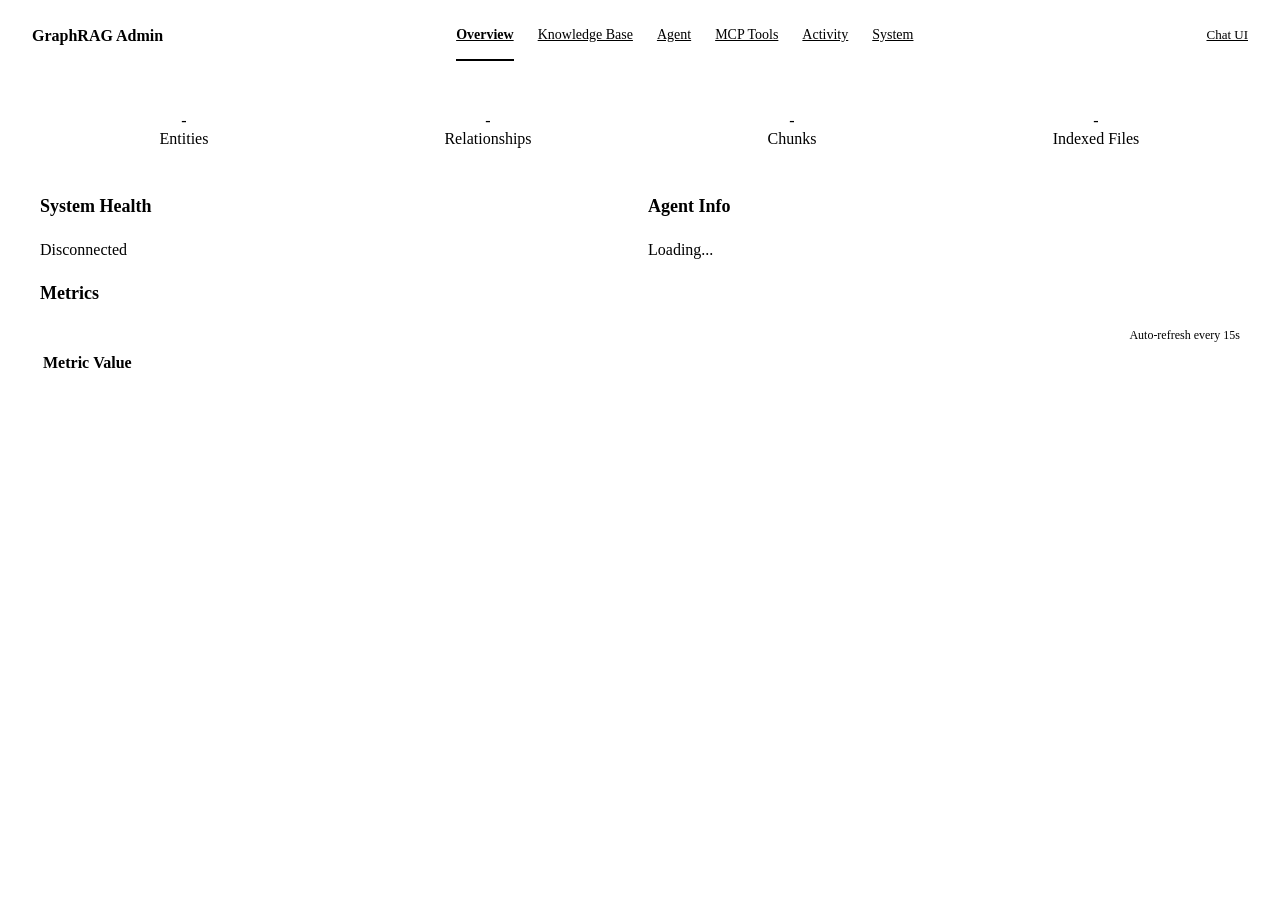
==== commit 21cabec5: "feat: add Activity Log — visual timeline of agent orchestration New activity_log table in PostgreSQL" ====
--- a/web/public/admin.html
+++ b/web/public/admin.html
@@ -48,6 +48,7 @@
         <a href="#" class="tab-link" data-tab="kb">Knowledge Base</a>
         <a href="#" class="tab-link" data-tab="agent">Agent</a>
         <a href="#" class="tab-link" data-tab="mcp">MCP Tools</a>
+        <a href="#" class="tab-link" data-tab="activity">Activity</a>
         <a href="#" class="tab-link" data-tab="system">System</a>
         <a href="/" style="margin-left:auto;font-size:13px">Chat UI</a>
     </nav>
@@ -107,6 +108,31 @@
 
         <!-- ═══ Agent Settings & Rules ═══ -->
         <div class="tab" id="tab-agent">
+            <!-- Specialists -->
+            <div class="card" style="margin-bottom:16px">
+                <div class="section-title">Specialist Agents (Orchestrator)</div>
+                <p style="font-size:13px;color:var(--text-muted);margin-bottom:12px">
+                    Queries are automatically routed to the best specialist based on keywords.
+                </p>
+                <div class="search-row" style="margin-bottom:16px">
+                    <input class="form-input" id="routeTestInput" placeholder="Enter a query to test routing..." style="flex:1">
+                    <button class="btn btn-primary" id="routeTestBtn">Test Routing</button>
+                </div>
+                <div id="routeTestResult" style="margin-bottom:16px"></div>
+                <div id="specialistsList"></div>
+            </div>
+
+            <!-- Prompt Preview -->
+            <div class="card" style="margin-bottom:16px">
+                <div class="section-title">System Prompt Preview</div>
+                <p style="font-size:13px;color:var(--text-muted);margin-bottom:8px">
+                    The actual prompt sent to LLM, combining settings + rules + specialist prompt.
+                </p>
+                <button class="btn btn-sm btn-secondary" id="previewPromptBtn" style="margin-bottom:8px">Refresh Preview</button>
+                <pre id="promptPreview" style="background:#f8f9fa;padding:12px;border-radius:var(--radius);font-size:12px;line-height:1.5;max-height:300px;overflow-y:auto;white-space:pre-wrap;border:1px solid var(--border)">Click "Refresh Preview" to load...</pre>
+            </div>
+
+            <!-- Settings + Rules -->
             <div class="grid-2">
                 <div class="card">
                     <div class="section-title">Agent Settings</div>
@@ -155,6 +181,23 @@
             <div id="mcpServersList"></div>
             <div id="mcpEmpty" class="card" style="text-align:center;color:var(--text-muted);padding:40px">
                 No MCP servers configured. Add one above to extend the agent's capabilities.
+            </div>
+        </div>
+
+        <!-- ═══ Activity Log ═══ -->
+        <div class="tab" id="tab-activity">
+            <div class="card">
+                <div style="display:flex;justify-content:space-between;align-items:center;margin-bottom:16px">
+                    <div class="section-title" style="margin-bottom:0;padding-bottom:0;border:none">Activity Log</div>
+                    <div style="display:flex;gap:8px">
+                        <button class="btn btn-sm btn-secondary" id="activityRefresh">Refresh</button>
+                        <button class="btn btn-sm btn-danger" id="activityClear">Clear Log</button>
+                    </div>
+                </div>
+                <div id="activityLog"></div>
+                <div id="activityEmpty" style="padding:40px;text-align:center;color:var(--text-muted)">
+                    No activity recorded yet. Send a message in the chat to see the agent's workflow.
+                </div>
             </div>
         </div>
 
@@ -357,12 +400,152 @@
             .catch(function(e) { st.innerHTML = '<span style="color:var(--danger)">Failed: ' + e.message + '</span>'; });
         };
 
+        // ─── Specialists ─────────────────────────
+        var specialistColors = {analytics:'#3b82f6',pricing:'#f59e0b',stock_logistics:'#22c55e',content:'#8b5cf6',finance:'#ef4444'};
+        function loadSpecialists() {
+            apiJson('/admin/specialists').then(function(d) {
+                var el = document.getElementById('specialistsList');
+                el.innerHTML = '';
+                var grid = document.createElement('div');
+                grid.style.cssText = 'display:grid;grid-template-columns:repeat(auto-fill,minmax(340px,1fr));gap:12px';
+                d.specialists.forEach(function(s) {
+                    var color = specialistColors[s.key] || '#6b7280';
+                    var card = document.createElement('div');
+                    card.style.cssText = 'border:1px solid var(--border);border-radius:var(--radius);padding:16px;border-left:4px solid '+color;
+                    card.innerHTML = '<div style="display:flex;justify-content:space-between;align-items:center;margin-bottom:8px">'
+                        + '<strong style="font-size:15px">'+s.name+'</strong>'
+                        + '<span class="badge badge-info">'+s.tools_count+' tools</span></div>'
+                        + '<div style="font-size:13px;color:var(--text-muted);margin-bottom:8px">'+s.description+'</div>'
+                        + '<div style="font-size:11px;color:var(--text-muted);margin-bottom:4px"><strong>Keywords:</strong> '+s.keywords.join(', ')+'</div>'
+                        + '<details style="font-size:12px"><summary style="cursor:pointer;color:var(--primary)">Tools & Prompt</summary>'
+                        + '<div style="margin-top:8px;padding:8px;background:#f8f9fa;border-radius:4px">'
+                        + '<div style="margin-bottom:6px"><strong>Tools:</strong> '+s.tools.join(', ')+'</div>'
+                        + '<div><strong>Prompt:</strong> '+s.system_prompt+'</div></div></details>';
+                    grid.appendChild(card);
+                });
+                el.appendChild(grid);
+            }).catch(function(){});
+        }
+
+        // Route tester
+        document.getElementById('routeTestBtn').onclick = function() {
+            var q = document.getElementById('routeTestInput').value.trim();
+            if (!q) return;
+            apiPost('/admin/specialists/test', {query: q}).then(function(r) {
+                var color = specialistColors[r.selected] || '#6b7280';
+                var scoreHtml = Object.keys(r.scores).map(function(k) {
+                    var isSelected = k === r.selected;
+                    return '<span style="margin-right:12px;'+(isSelected?'font-weight:700;color:'+color:'')+'">'
+                        + k + ': ' + r.scores[k] + '</span>';
+                }).join('');
+                document.getElementById('routeTestResult').innerHTML =
+                    '<div class="card" style="border-left:4px solid '+color+';padding:12px">'
+                    + '<div style="margin-bottom:4px">Query: <strong>"'+r.query+'"</strong></div>'
+                    + '<div style="margin-bottom:4px">Routed to: <strong style="color:'+color+'">'+r.specialist_name+'</strong> ('+r.selected+')</div>'
+                    + '<div style="font-size:12px;color:var(--text-muted)">Scores: '+scoreHtml+'</div></div>';
+            });
+        };
+        document.getElementById('routeTestInput').onkeydown = function(e) {
+            if (e.key === 'Enter') document.getElementById('routeTestBtn').click();
+        };
+
+        // Prompt preview
+        document.getElementById('previewPromptBtn').onclick = function() {
+            apiJson('/admin/agent/prompt-preview').then(function(r) {
+                document.getElementById('promptPreview').textContent = r.prompt;
+            }).catch(function(e) { document.getElementById('promptPreview').textContent = 'Error: ' + e.message; });
+        };
+
+        // ─── Activity Log ────────────────────────
+        var stepIcons = {route:'&#x1f9ed;',tool_call:'&#x1f527;',answer:'&#x1f4ac;'};
+        var stepColors = {route:'var(--primary)',tool_call:'#f59e0b',answer:'var(--success)'};
+
+        function loadActivity() {
+            apiJson('/admin/activity?limit=50').then(function(d) {
+                var el = document.getElementById('activityLog');
+                var empty = document.getElementById('activityEmpty');
+                el.innerHTML = '';
+                if (!d.entries.length) { empty.style.display = 'block'; return; }
+                empty.style.display = 'none';
+
+                // Group by session
+                var sessions = {};
+                d.entries.forEach(function(e) {
+                    var sid = e.session_id || 'unknown';
+                    if (!sessions[sid]) sessions[sid] = [];
+                    sessions[sid].push(e);
+                });
+
+                Object.keys(sessions).forEach(function(sid) {
+                    var entries = sessions[sid].reverse(); // chronological
+                    var group = document.createElement('div');
+                    group.style.cssText = 'border:1px solid var(--border);border-radius:var(--radius);margin-bottom:12px;overflow:hidden';
+
+                    // Header
+                    var header = document.createElement('div');
+                    header.style.cssText = 'padding:10px 16px;background:#f8f9fa;border-bottom:1px solid var(--border);display:flex;justify-content:space-between;align-items:center;cursor:pointer';
+                    var routeEntry = entries.find(function(e) { return e.step === 'route'; });
+                    var answerEntry = entries.find(function(e) { return e.step === 'answer'; });
+                    var query = '';
+                    try { query = JSON.parse(routeEntry.tool_args || '{}').query || ''; } catch(ex) {}
+                    var specialist = routeEntry ? routeEntry.specialist : '?';
+                    var totalMs = answerEntry ? answerEntry.duration_ms : 0;
+                    var ts = entries[0].created_at || '';
+
+                    header.innerHTML = '<div><span style="font-size:12px;color:var(--text-muted)">' + ts.slice(0,19) + '</span>'
+                        + ' <strong style="font-size:14px">' + (query || sid.slice(0,8)) + '</strong></div>'
+                        + '<div><span class="badge badge-info">' + specialist + '</span>'
+                        + (totalMs ? ' <span style="font-size:12px;color:var(--text-muted)">' + (totalMs/1000).toFixed(1) + 's</span>' : '')
+                        + '</div>';
+                    group.appendChild(header);
+
+                    // Timeline
+                    var timeline = document.createElement('div');
+                    timeline.style.cssText = 'padding:12px 16px;display:none';
+                    header.onclick = function() { timeline.style.display = timeline.style.display === 'none' ? 'block' : 'none'; };
+
+                    entries.forEach(function(e) {
+                        var row = document.createElement('div');
+                        row.style.cssText = 'display:flex;gap:12px;padding:6px 0;border-bottom:1px solid #f0f0f0;font-size:13px';
+                        var icon = stepIcons[e.step] || '&#x2022;';
+                        var color = stepColors[e.step] || 'var(--text-muted)';
+                        var detail = '';
+
+                        if (e.step === 'route') {
+                            detail = 'Routed to <strong>' + e.specialist + '</strong>';
+                            try { var a = JSON.parse(e.tool_args||'{}'); detail += ' (' + (a.tools_count||0) + ' tools)'; } catch(ex) {}
+                        } else if (e.step === 'tool_call') {
+                            detail = 'Called <strong style="color:#f59e0b">' + (e.tool_name||'?') + '</strong>';
+                            if (e.tool_args) detail += '<div style="font-size:11px;color:var(--text-muted);margin-top:2px">Args: ' + String(e.tool_args).slice(0,150) + '</div>';
+                            if (e.tool_result) detail += '<div style="font-size:11px;color:var(--text-muted);margin-top:2px">Result: ' + String(e.tool_result).slice(0,200) + '</div>';
+                        } else if (e.step === 'answer') {
+                            detail = '<div style="max-width:600px">' + (e.tool_result || '').slice(0,200) + '</div>';
+                        }
+
+                        row.innerHTML = '<div style="flex-shrink:0;width:24px;text-align:center;color:' + color + '">' + icon + '</div>'
+                            + '<div style="flex-shrink:0;width:70px;color:' + color + ';font-weight:600;font-size:12px;text-transform:uppercase">' + e.step + '</div>'
+                            + '<div style="flex:1">' + detail + '</div>'
+                            + '<div style="flex-shrink:0;font-size:11px;color:var(--text-muted)">' + (e.duration_ms ? e.duration_ms + 'ms' : '') + '</div>';
+                        timeline.appendChild(row);
+                    });
+
+                    group.appendChild(timeline);
+                    el.appendChild(group);
+                });
+            }).catch(function(){});
+        }
+
+        document.getElementById('activityRefresh').onclick = loadActivity;
+        document.getElementById('activityClear').onclick = function() {
+            apiDelete('/admin/activity').then(function() { showToast('Log cleared'); loadActivity(); });
+        };
+
         // ─── Config ──────────────────────────────
         function loadConfig() { apiJson('/.well-known/agent.json').then(function(c){return apiJson('/kb/stats').then(function(s){document.getElementById('configInfo').innerHTML='<div><strong>Agent:</strong> '+c.name+' v'+c.version+'</div><div><strong>Skills:</strong> '+(c.skills?c.skills.length:0)+'</div><div><strong>KB:</strong> '+s.entities+' entities, '+s.relationships+' rels, '+s.chunks+' chunks</div><div><strong>Input:</strong> '+(c.defaultInputModes||[]).join(', ')+'</div>';});}).catch(function(){}); }
 
         // ─── Init ────────────────────────────────
         loadStats(); loadHealth(); loadAgentInfo(); loadMetrics(); loadFiles(); loadEntities();
-        loadConfig(); loadAgentSettings(); loadRules(); loadMcpServers();
+        loadConfig(); loadAgentSettings(); loadRules(); loadMcpServers(); loadSpecialists(); loadActivity();
         setInterval(function() { loadStats(); loadHealth(); loadMetrics(); }, 15000);
     </script>
 </body>
